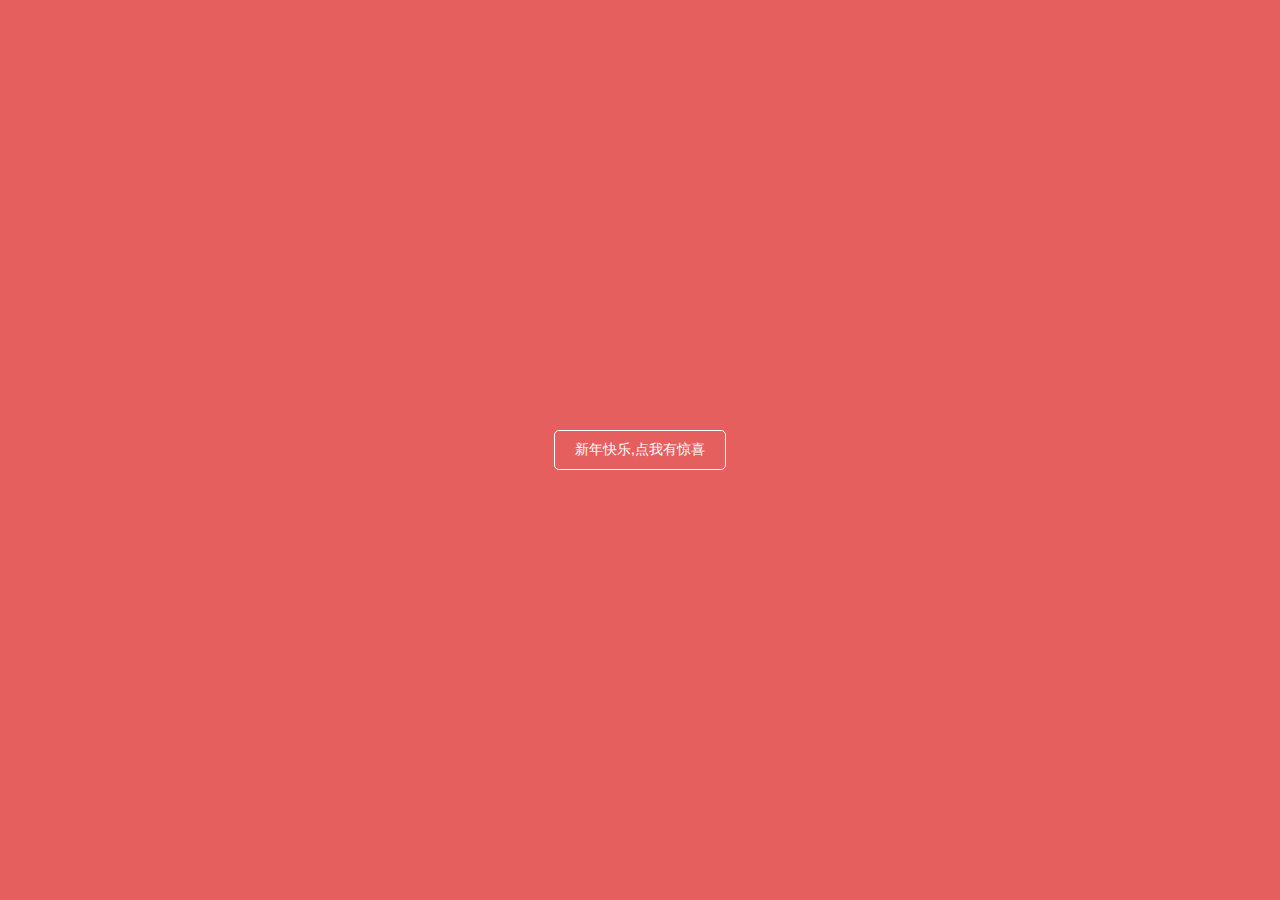
==== newyear/index.html @ 9b207844 "new year init" ====
<!DOCTYPE html>
<html lang="en">

<head>
    <meta charset="UTF-8">
    <meta name="viewport" content="width=device-width, initial-scale=1.0">
    <meta http-equiv="X-UA-Compatible" content="ie=edge">
    <title>小猪佩奇 贺新年</title>
    <link rel="stylesheet" href="./vendor/prism/prism.css">
    <style id="styleTag"></style>
    <link rel="stylesheet" href="./css/style.css">
    <!-- <link rel="stylesheet" href="./css/demo.css"> -->
    
</head>

<body>
    <div class="mask">
        <button>新年快乐,点我有惊喜</button>
    </div>
    <div class="code-wrapper">
        <pre id="code"></pre>
    </div>
    <div class="preview-wrapper">
        <div class="wrapper">
            <div class="peppa-container">
                <div class="peppa-head">
                    <div class="ear left"></div>
                    <div class="ear right"></div>
                    <div class="face"></div>
                    <div class="eye left"></div>
                    <div class="eye right"></div>
                    <div class="cheek"></div>
                    <div class="mouth">
                        <div class="mouth-bottom"></div>
                        <div class="mouth-middle"></div>
                    </div>
                    <div class="nose">
                        <div class="nostril left"></div>
                        <div class="nostril right"></div>
                    </div>
                </div>
                <div class="peppa-body">
                    <div class="body"></div>
                    <div class="hand left"></div>
                    <div class="hand right"></div>
                    <div class="tail">
                        <div class="tail-circle"></div>
                    </div>
                </div>
                <div class="peppa-footer">
                    <div class="foot left"></div>
                    <div class="foot right"></div>
                    <div class="shoes left"></div>
                    <div class="shoes right"></div>
                    <div class="peppa-shadow"></div>
                </div>
            </div>
        </div>
    </div>
    <div class="actions">
        <button data-speed="slow">慢速</button>
        <button data-speed="normal" class="active">中速</button>
        <button data-speed="fast">快速</button>
    </div>
    <div style="position: absolute;top: 35%;left: 40%;font-family: '微软雅黑';font-size: 50px;color: red">
        小猪佩奇贺新年<br/>
        祝叔叔阿姨、萱萱还有她弟<br/>
        全家人在一起开开心心<br/>
        快快乐乐，身体健康，猪事顺利 ！！！
    </div>
    <audio preload="" loop="loop" id="player" src="./Peppa.mp3"></audio>
    <script src="./vendor/jquery.min.js"></script>
    <script src="./vendor/prism/prism.js"></script>
    <script src="./js/main.js"></script>
</body>

</html>
---- newyear/vendor/prism/prism.css ----
/* PrismJS 1.10.0
http://prismjs.com/download.html?themes=prism&languages=markup+css+clike+javascript */
/**
 * prism.js default theme for JavaScript, CSS and HTML
 * Based on dabblet (http://dabblet.com)
 * @author Lea Verou
 */

code[class*="language-"],
pre[class*="language-"] {
	color: black;
	background: none;
	text-shadow: 0 1px white;
	font-family: Consolas, Monaco, 'Andale Mono', 'Ubuntu Mono', monospace;
	text-align: left;
	white-space: pre;
	word-spacing: normal;
	word-break: normal;
	word-wrap: normal;
	line-height: 1.5;

	-moz-tab-size: 4;
	-o-tab-size: 4;
	tab-size: 4;

	-webkit-hyphens: none;
	-moz-hyphens: none;
	-ms-hyphens: none;
	hyphens: none;
}

pre[class*="language-"]::-moz-selection, pre[class*="language-"] ::-moz-selection,
code[class*="language-"]::-moz-selection, code[class*="language-"] ::-moz-selection {
	text-shadow: none;
	background: #b3d4fc;
}

pre[class*="language-"]::selection, pre[class*="language-"] ::selection,
code[class*="language-"]::selection, code[class*="language-"] ::selection {
	text-shadow: none;
	background: #b3d4fc;
}

@media print {
	code[class*="language-"],
	pre[class*="language-"] {
		text-shadow: none;
	}
}

/* Code blocks */
pre[class*="language-"] {
	padding: 1em;
	margin: .5em 0;
	overflow: auto;
}

:not(pre) > code[class*="language-"],
pre[class*="language-"] {
	background: #f5f2f0;
}

/* Inline code */
:not(pre) > code[class*="language-"] {
	padding: .1em;
	border-radius: .3em;
	white-space: normal;
}

.token.comment,
.token.prolog,
.token.doctype,
.token.cdata {
	color: slategray;
}

.token.punctuation {
	color: #999;
}

.namespace {
	opacity: .7;
}

.token.property,
.token.tag,
.token.boolean,
.token.number,
.token.constant,
.token.symbol,
.token.deleted {
	color: #905;
}

.token.selector,
.token.attr-name,
.token.string,
.token.char,
.token.builtin,
.token.inserted {
	color: #690;
}

.token.operator,
.token.entity,
.token.url,
.language-css .token.string,
.style .token.string {
	color: #a67f59;
	background: hsla(0, 0%, 100%, .5);
}

.token.atrule,
.token.attr-value,
.token.keyword {
	color: #07a;
}

.token.function {
	color: #DD4A68;
}

.token.regex,
.token.important,
.token.variable {
	color: #e90;
}

.token.important,
.token.bold {
	font-weight: bold;
}
.token.italic {
	font-style: italic;
}

.token.entity {
	cursor: help;
}
---- newyear/css/style.css ----
* {
    margin: 0;
    padding: 0;
    box-sizing: border-box;
    transition: all 1s;
}
.mask{
    position: absolute;
    z-index: 3;
    display: flex;
    width: 100vw;
    height: 100vh;
    align-items: center;
    justify-content: center;
    background: #e65f5f;
}
.mask button{
    color: white;
    font-size: 14px;
    padding: 10px 20px;
    border: 1px solid white;
    border-radius: 5px;
    background-color: transparent;
}

.code-wrapper {
    position: fixed;
    left: 0;
    width: 50%;
    height: 100%;
    padding: 16px;  
}

#code {
    width: 100%;
    height: 100%;
    border: 1px solid #aaa;
    padding: 16px;
    overflow: hidden;
}


.preview-wrapper{
    position: fixed;
    display: flex;
    right: 0;
    width: 50%;
    height: 100%;
    padding: 16px;
    padding-left: 0;
}
.preview-wrapper .wrapper {
    width: 100%;
    display: flex;
    justify-content: center;
    align-items: center;
    z-index: -3;
}

.peppa-container {
    position: relative;
    width: 300px;
    height: 460px;
}
.peppa-container .peppa-head>div {
    position: absolute;
}
.peppa-head {
    position: relative;
    width: 250px;
    height: 252px;
    left: 24px;
}

.face {
    right: 0;
    top: 50px;
    width: 187px;
    height: 206px;
}
.face::before,
.face::after{
    content: '';
    position: absolute;
}

.face::before { 
    top: 1px;
    left: -94px; 
    width: 180px;
    height: 100px;
}
.face::after {
    left: -2px;
    top: 6px;
    width: 102px;
    height: 110px;
}
.nose {
    right: 190px;
    top: 20px;
    width: 51px;
    height: 70px;
}
.nostril {
    position: absolute;
    width: 12px;
    height: 12px;
}
.ear {
    width: 36px;
    height: 64px;
}
.eye {
    right: 120px;
    top: 36px;
    width: 34px;
    height: 34px;
}
.eye::before {
    content: '';
    position: absolute;
    left: 0;
    top: 3px;
    width: 12px;
    height: 12px;
}
.cheek {
    right: 20px;
    top: 114px;
    width: 49px;
    height: 59px;
}
.mouth {
    width: 97px;
    right: 73px;
    top: 152px;
    transform: rotate(18deg);
}
.mouth>div {
    position: absolute;
    left: 0;
    top: 0;
}
.mouth .mouth-bottom {
    width: 97px;
    height: 45px;
}
.mouth .mouth-middle {
    width: 97px;
    height: 27px;
}
.mouth .mouth-middle::before {
    content: '';
    position: absolute;
    left: -7px;
    top: -7px;
    width: 97px;
    height: 15px;
}
.peppa-body {
    position: relative;
}
.peppa-body>div {
    position: absolute;
}
.body {
    margin-left: 58px;
    width: 227px;
    height: 209px;
    z-index: -1;
    top: -85px;
}
.hand.left{
    width: 78px;
    height: 12px;
    left: 10px;
    top: 20px;
    z-index: -2;
    border-radius:100% 100% 100% 17%
    / 100% 90% 16% 90%;
}
.hand.left::before,
.hand.left::after{
    content: '';
    position: absolute;
}
.hand.left::before {
    width: 28px;
    height: 9px;
    top: -8px;
    left: 8px;
    border-radius:100% 100% 100% 35%
    / 100% 90% 16% 90%;
}
.hand.left::after {
    right: 46px;
    top: 8px;
    width: 20px;
    height: 9px;
}
.hand.right {
    width: 78px;
    height: 12px;
    right: -32px;
    border-radius:100% 100% 15% 17%
    / 99% 92% 90% 90%;
}
.hand.right::before,
.hand.right::after{
    content: '';
    position: absolute;
}
.hand.right::before {
    right: 10px;
    top: 10px;
    width: 20px;
    height: 9px;
}
.hand.right::after {
    width: 28px;
    height: 9px;
    top: -8px;
    right: 5px;
    border-radius:100% 100% 100% 35%
    / 100% 90% 16% 90%;
}
.tail {
    box-sizing: content-box;
    top: 54px;
    right: -15px;
    width: 7px;
    height: 11px;
    z-index: -2;
}
.tail::before {
    content: '';
    position: absolute;
    left: -18px;
    bottom: -12px;
    width: 26px;
    height: 8px;
}
.tail-circle {
    box-sizing: content-box;
    position: absolute;
    right: -13px;
    bottom: -18px;
    width: 10px;
    height: 20px;
    border-right: none;
}
.tail-circle::after {
    content: '';
    position: absolute;
    right: -2px;
    top: 20px;
    width: 8px;
    height: 8px;
}
.peppa-footer {
    position: absolute;
    top: 376px;
}
.peppa-footer>div {
    position: absolute;
}
.foot {
    top: 0;
    width: 11px;
    height: 52px;
}
.foot.left {
    left: 125px;
}
.foot.right {
    left: 218px;
}
.shoes {
    top: 40px;
    width: 51px;
    height: 14px;
}
.shoes.left {
    left: 90px;
}
.shoes.right {
    left: 182px;
}
.peppa-shadow {
    left: 52px;
    top: 20px;
    width: 240px;
    height: 47px;
    z-index: -1;
}

.actions{
    position: absolute;
    top: 20px;
    right: 50%;
    margin-right: 23.3px;
    display: flex;
    flex-direction: column;
}
.actions > button{
    margin: 10px;
    outline: none;
    color: #fff;
    padding: 5px 10px;
    border-radius: 5px;
    background: #0077E6;
    border:none;
}
.actions > button.active{
    opacity: 0.5;
}
/* 移动端 */

@media screen and (max-width: 768px) {
    body{
        display: flex;
        flex-direction: column;
    }
    .code-wrapper {
        position: fixed;
        left: 0;
        bottom: 0;
        width: 100%;
        height: 30%;
        padding: 0;  
    }
    #code {
        border: none;
        padding: 16px;
    }
    .preview-wrapper{
        position: fixed;
        display: flex;
        left: 0;
        top: 0;
        width: 100%;
        height: 70%;
        padding: 0px;
        background-color: #84CEF5;
    }
    .preview-wrapper .wrapper{
        transform: scale(0.8) translateY(-50px);
    }
    .peppa-container{
        top: 64px;
        width: 320px;
    }
    .actions{
        top: 70%;
        right: 0;
        margin-right: 10px;
    }
    .hand.right {
        right: -12px;
    }
    .tail {
        right: 7px;
    }
}
@media screen and (max-width: 320px) {
    .code-wrapper,
    #code {
        padding: 4px;
    }
    .actions > button {
        font-size: 12px;
        padding: 4px 8px;
        margin: 6px;
    }
    .actions{
        margin-right: 0;
    }
}
/* .preview-wrapper{
    transform: scale(0.8) translateY(-50px);
} */

/* .wrapper {
    height: 100vh;
    display: flex;
    justify-content: center;
    align-items: center;
} */
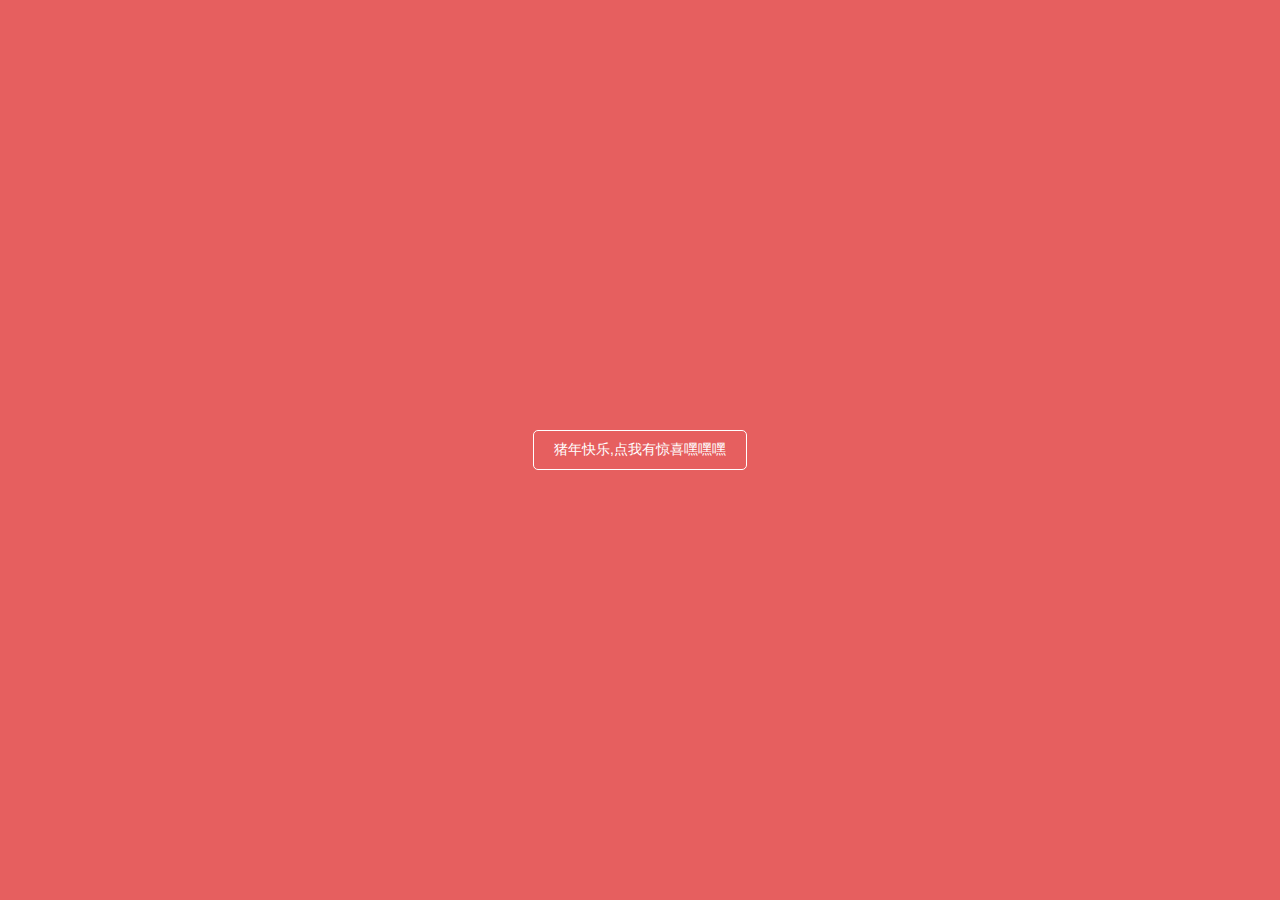
==== commit d2625567: "happynewyear init" ====
--- a/newyear/index.html
+++ b/newyear/index.html
@@ -15,7 +15,7 @@
 
 <body>
     <div class="mask">
-        <button>新年快乐,点我有惊喜</button>
+        <button>猪年快乐,点我有惊喜嘿嘿嘿</button>
     </div>
     <div class="code-wrapper">
         <pre id="code"></pre>
